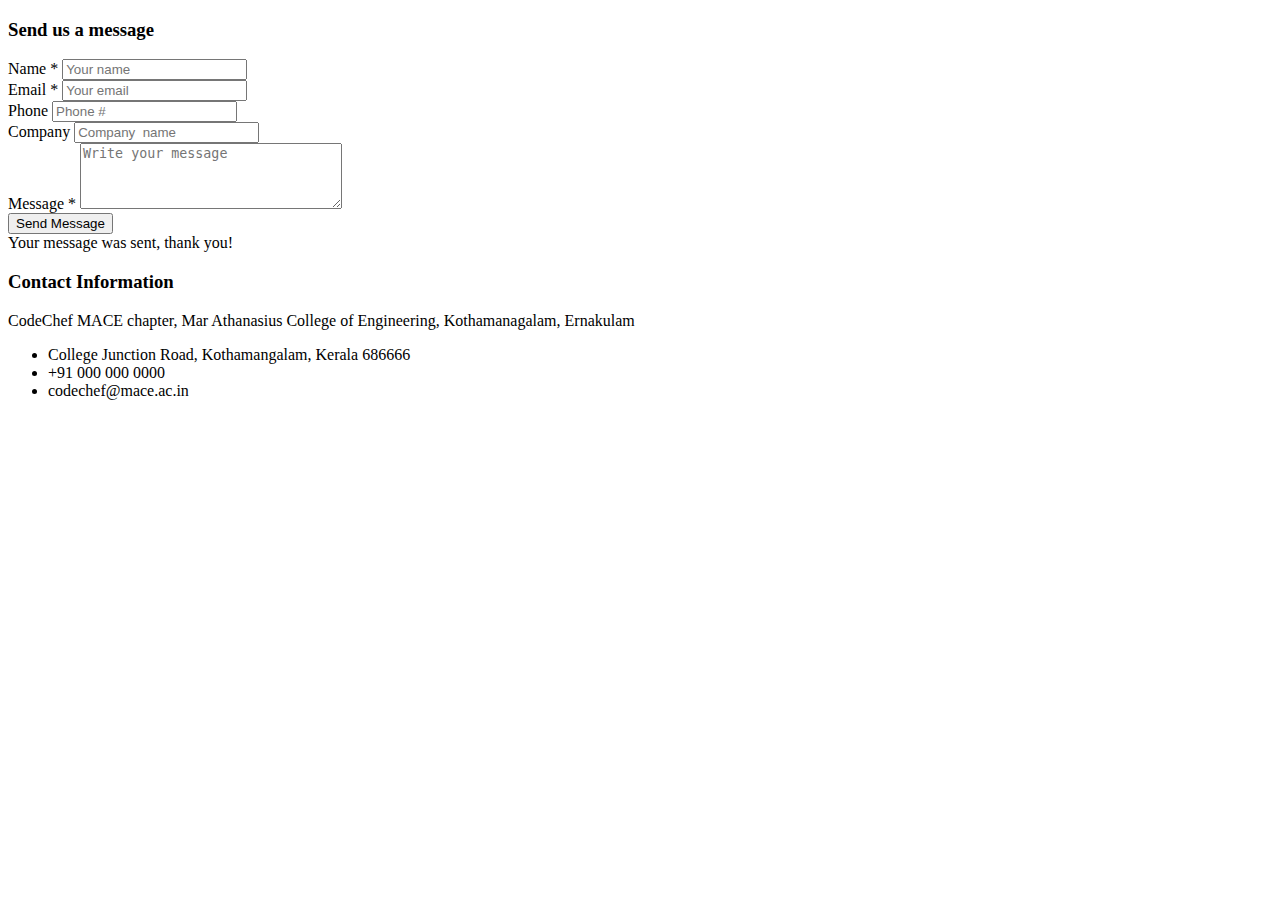
==== contactus/contactus.html @ 194b493c "contact us page updated with php" ====
<!doctype html>
<html lang="en">

<head>
    <!-- Required meta tags -->
    <meta charset="utf-8">
    <meta name="viewport" content="width=device-width, initial-scale=1, shrink-to-fit=no">
    <link href="https://fonts.googleapis.com/css?family=Roboto:400,700,900&display=swap" rel="stylesheet">

    <link rel="stylesheet" href="fonts/icomoon/style.css">


    <!-- Bootstrap CSS -->
    <link rel="stylesheet" href="css/bootstrap.min.css">

    <!-- Style -->
    <link rel="stylesheet" href="css/style.css">

    <title>Contact Form #7</title>
</head>

<body>


    <div class="content">

        <div class="container">
            <div class="row align-items-stretch no-gutters contact-wrap">
                <div class="col-md-8">
                    <div class="form h-100">
                        <h3>Send us a message</h3>
                        <form class="mb-5" method="post" id="contactForm" name="contactForm">
                            <div class="row">
                                <div class="col-md-6 form-group mb-5">
                                    <label for="" class="col-form-label">Name *</label>
                                    <input type="text" class="form-control" name="name" id="name" placeholder="Your name">
                                </div>
                                <div class="col-md-6 form-group mb-5">
                                    <label for="" class="col-form-label">Email *</label>
                                    <input type="text" class="form-control" name="email" id="email" placeholder="Your email">
                                </div>
                            </div>

                            <div class="row">
                                <div class="col-md-6 form-group mb-5">
                                    <label for="" class="col-form-label">Phone</label>
                                    <input type="text" class="form-control" name="phone" id="phone" placeholder="Phone #">
                                </div>
                                <div class="col-md-6 form-group mb-5">
                                    <label for="" class="col-form-label">Company</label>
                                    <input type="text" class="form-control" name="company" id="company" placeholder="Company  name">
                                </div>
                            </div>

                            <div class="row">
                                <div class="col-md-12 form-group mb-5">
                                    <label for="message" class="col-form-label">Message *</label>
                                    <textarea class="form-control" name="message" id="message" cols="30" rows="4" placeholder="Write your message"></textarea>
                                </div>
                            </div>
                            <div class="row">
                                <div class="col-md-12 form-group">
                                    <input type="submit" value="Send Message" class="btn btn-primary rounded-0 py-2 px-4">
                                    <span class="submitting"></span>
                                </div>
                            </div>
                        </form>

                        <div id="form-message-warning mt-4"></div>
                        <div id="form-message-success">
                            Your message was sent, thank you!
                        </div>

                    </div>
                </div>
                <div class="col-md-4">
                    <div class="contact-info h-100">
                        <h3>Contact Information</h3>
                        <p class="mb-5">CodeChef MACE chapter, Mar Athanasius College of Engineering, Kothamanagalam, Ernakulam</p>
                        <ul class="list-unstyled">
                            <li class="d-flex">
                                <span class="wrap-icon icon-room mr-3"></span>
                                <span class="text">College Junction Road, Kothamangalam, Kerala 686666</span>
                            </li>
                            <li class="d-flex">
                                <span class="wrap-icon icon-phone mr-3"></span>
                                <span class="text">+91 000 000 0000</span>
                            </li>
                            <li class="d-flex">
                                <span class="wrap-icon icon-envelope mr-3"></span>
                                <span class="text">codechef@mace.ac.in</span>
                            </li>
                        </ul>
                    </div>
                </div>
            </div>
        </div>

    </div>



    <script src="js/jquery-3.3.1.min.js"></script>
    <script src="js/popper.min.js"></script>
    <script src="js/bootstrap.min.js"></script>
    <script src="js/jquery.validate.min.js"></script>
    <script src="js/main.js"></script>

</body>

</html>
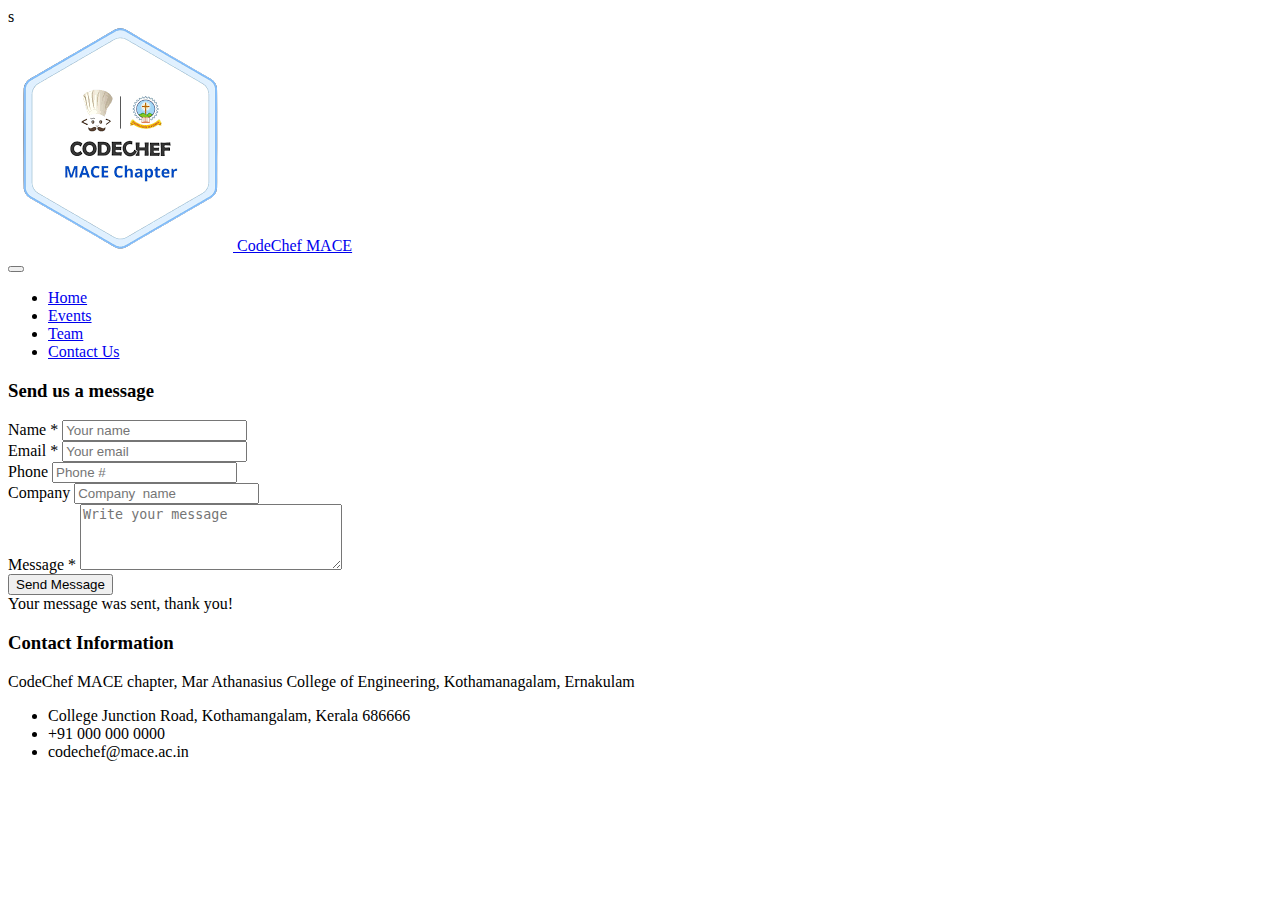
==== commit 92d3a406: "updated magazine section" ====
--- a/contactus/contactus.html
+++ b/contactus/contactus.html
@@ -15,13 +15,47 @@
 
     <!-- Style -->
     <link rel="stylesheet" href="css/style.css">
+    <link rel="stylesheet" href="../Home/nav.css">
 
-    <title>Contact Form #7</title>
+    <title>CodeChef MACE chapter</title>
+    <link rel="apple-touch-icon" type="image/png" href="Assets/logo/logo.png" />s
 </head>
 
 <body>
-
-
+    <!-- navigation bar -->
+    <nav class="navbar fixed-top navbar-expand-lg navbar-dark bg-dark">
+        <div class="container-fluid">
+            <div>
+                <a class="navbar-brand" href="#">
+                    <img class="logo" src="\Assets\codechef2.png" alt="CodeChef" />
+                </a>
+                <a class="brand" href="#">CodeChef MACE</a>
+            </div>
+            <div class="justify-content-end">
+                <button class="navbar-toggler" type="button" data-bs-toggle="collapse" data-bs-target="#navbarTogglerDemo02" aria-controls="navbarTogglerDemo02" aria-expanded="false" aria-label="Toggle navigation">
+                    <span class="navbar-toggler-icon"></span>
+                </button>
+                <div class="collapse navbar-collapse" id="navbarTogglerDemo02">
+                    <ul class="navbar-nav me-auto mb-2 mb-lg-0">
+                        <li class="nav-item">
+                            <a class="nav-link" aria-current="page" href="../index.html">Home</a>
+                        </li>
+                        <li class="nav-item">
+                            <a href="../Events/events.html" class="nav-link">Events</a>
+                        </li>
+                        <li class="nav-item">
+                            <a class="nav-link" href="../Team/team.html">Team</a>
+                        </li>
+                        </li>
+                        <li class="nav-item">
+                            <a class="nav-link active" aria-current="page" href="contactus.html">Contact Us</a>
+                        </li>
+                    </ul>
+                </div>
+            </div>
+        </div>
+    </nav>
+    <!-- content -->
     <div class="content">
 
         <div class="container">
@@ -60,7 +94,7 @@
                             </div>
                             <div class="row">
                                 <div class="col-md-12 form-group">
-                                    <input type="submit" value="Send Message" class="btn btn-primary rounded-0 py-2 px-4">
+                                    <input type="submit" value="Send Message" class="btn btn-primary rounded-0 py-2 px-4" onClick="msg()">
                                     <span class="submitting"></span>
                                 </div>
                             </div>
@@ -95,16 +129,18 @@
                 </div>
             </div>
         </div>
-
     </div>
-
-
-
     <script src="js/jquery-3.3.1.min.js"></script>
     <script src="js/popper.min.js"></script>
     <script src="js/bootstrap.min.js"></script>
     <script src="js/jquery.validate.min.js"></script>
     <script src="js/main.js"></script>
+    <!-- message send alert function -->
+    <script>
+        function msg() {
+            alert("Message sent✅");
+        }
+    </script>
 
 </body>
 
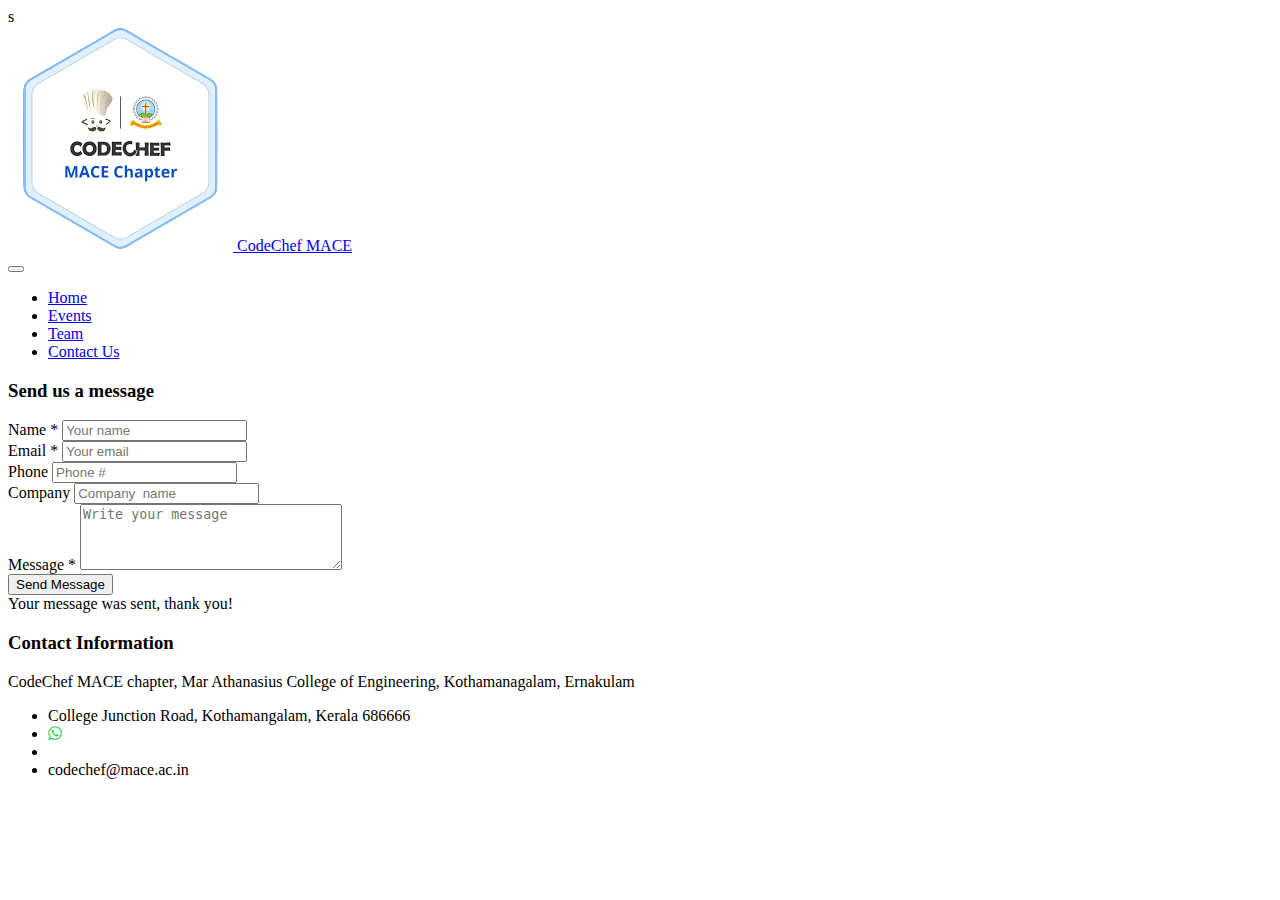
==== commit 9747d72b: "Contact info updated with whatsapp and tele" ====
--- a/contactus/contactus.html
+++ b/contactus/contactus.html
@@ -16,6 +16,7 @@
     <!-- Style -->
     <link rel="stylesheet" href="css/style.css">
     <link rel="stylesheet" href="../Home/nav.css">
+    <link rel="stylesheet" href="https://cdnjs.cloudflare.com/ajax/libs/font-awesome/4.7.0/css/font-awesome.min.css">
 
     <title>CodeChef MACE chapter</title>
     <link rel="apple-touch-icon" type="image/png" href="Assets/logo/logo.png" />s
@@ -117,12 +118,16 @@
                                 <span class="text">College Junction Road, Kothamangalam, Kerala 686666</span>
                             </li>
                             <li class="d-flex">
-                                <span class="wrap-icon icon-phone mr-3"></span>
-                                <span class="text">+91 000 000 0000</span>
+                                <a href="https://wa.me/+918848803761?text=Hi%20CodeChef%20MACE%20Chapter%2C%0AMy%20name%20is%20" style="color: white;" target="_blank"><span class="wrap-icon fa fa-whatsapp mr-3 " style="color: #25D366;"></span></a>
+                                <a href="https://wa.me/+918848803761?text=Hi%20CodeChef%20MACE%20Chapter%2C%0AMy%20name%20is%20" style="color: white;" target="_blank">Whatsapp</a>
                             </li>
                             <li class="d-flex">
-                                <span class="wrap-icon icon-envelope mr-3"></span>
-                                <span class="text">codechef@mace.ac.in</span>
+                                <a href="tel:+918848803761" style="color: white;" target=" _blank "><span class="wrap-icon icon-phone mr-3 " style="color: #25D366;"></span></a>
+                                <a href="tel:+918848803761" style="color: white;" target=" _blank ">Call now</a>
+                            </li>
+                            <li class="d-flex ">
+                                <span class="wrap-icon icon-envelope mr-3 "></span>
+                                <span class="text ">codechef@mace.ac.in</span>
                             </li>
                         </ul>
                     </div>
@@ -130,15 +135,15 @@
             </div>
         </div>
     </div>
-    <script src="js/jquery-3.3.1.min.js"></script>
-    <script src="js/popper.min.js"></script>
-    <script src="js/bootstrap.min.js"></script>
-    <script src="js/jquery.validate.min.js"></script>
-    <script src="js/main.js"></script>
+    <script src="js/jquery-3.3.1.min.js "></script>
+    <script src="js/popper.min.js "></script>
+    <script src="js/bootstrap.min.js "></script>
+    <script src="js/jquery.validate.min.js "></script>
+    <script src="js/main.js "></script>
     <!-- message send alert function -->
     <script>
         function msg() {
-            alert("Message sent✅");
+            alert("Message sent✅ ");
         }
     </script>
 
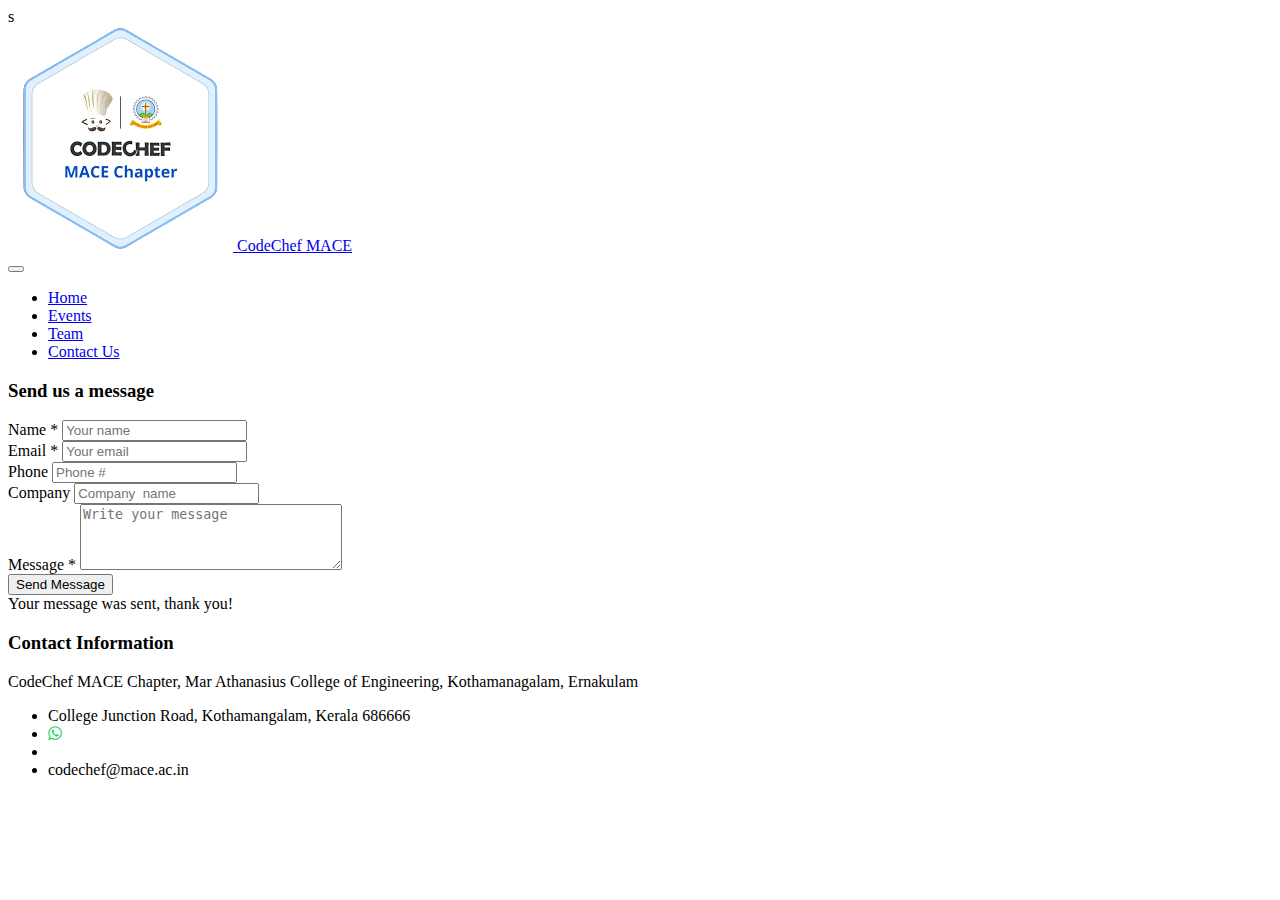
==== commit 4e8bd35d: "some bugs removed : time removed, counter update" ====
--- a/contactus/contactus.html
+++ b/contactus/contactus.html
@@ -8,7 +8,7 @@
     <link href="https://fonts.googleapis.com/css?family=Roboto:400,700,900&display=swap" rel="stylesheet">
 
     <link rel="stylesheet" href="fonts/icomoon/style.css">
-
+    <link rel="icon" type="image/png" href="../Assets/logo/logo.png" />
 
     <!-- Bootstrap CSS -->
     <link rel="stylesheet" href="css/bootstrap.min.css">
@@ -28,7 +28,7 @@
         <div class="container-fluid">
             <div>
                 <a class="navbar-brand" href="#">
-                    <img class="logo" src="\Assets\codechef2.png" alt="CodeChef" />
+                    <img class="logo" src="../Assets/codechef2.png" alt="CodeChef" />
                 </a>
                 <a class="brand" href="#">CodeChef MACE</a>
             </div>
@@ -111,7 +111,7 @@
                 <div class="col-md-4">
                     <div class="contact-info h-100">
                         <h3>Contact Information</h3>
-                        <p class="mb-5">CodeChef MACE chapter, Mar Athanasius College of Engineering, Kothamanagalam, Ernakulam</p>
+                        <p class="mb-5">CodeChef MACE Chapter, Mar Athanasius College of Engineering, Kothamanagalam, Ernakulam</p>
                         <ul class="list-unstyled">
                             <li class="d-flex">
                                 <span class="wrap-icon icon-room mr-3"></span>
